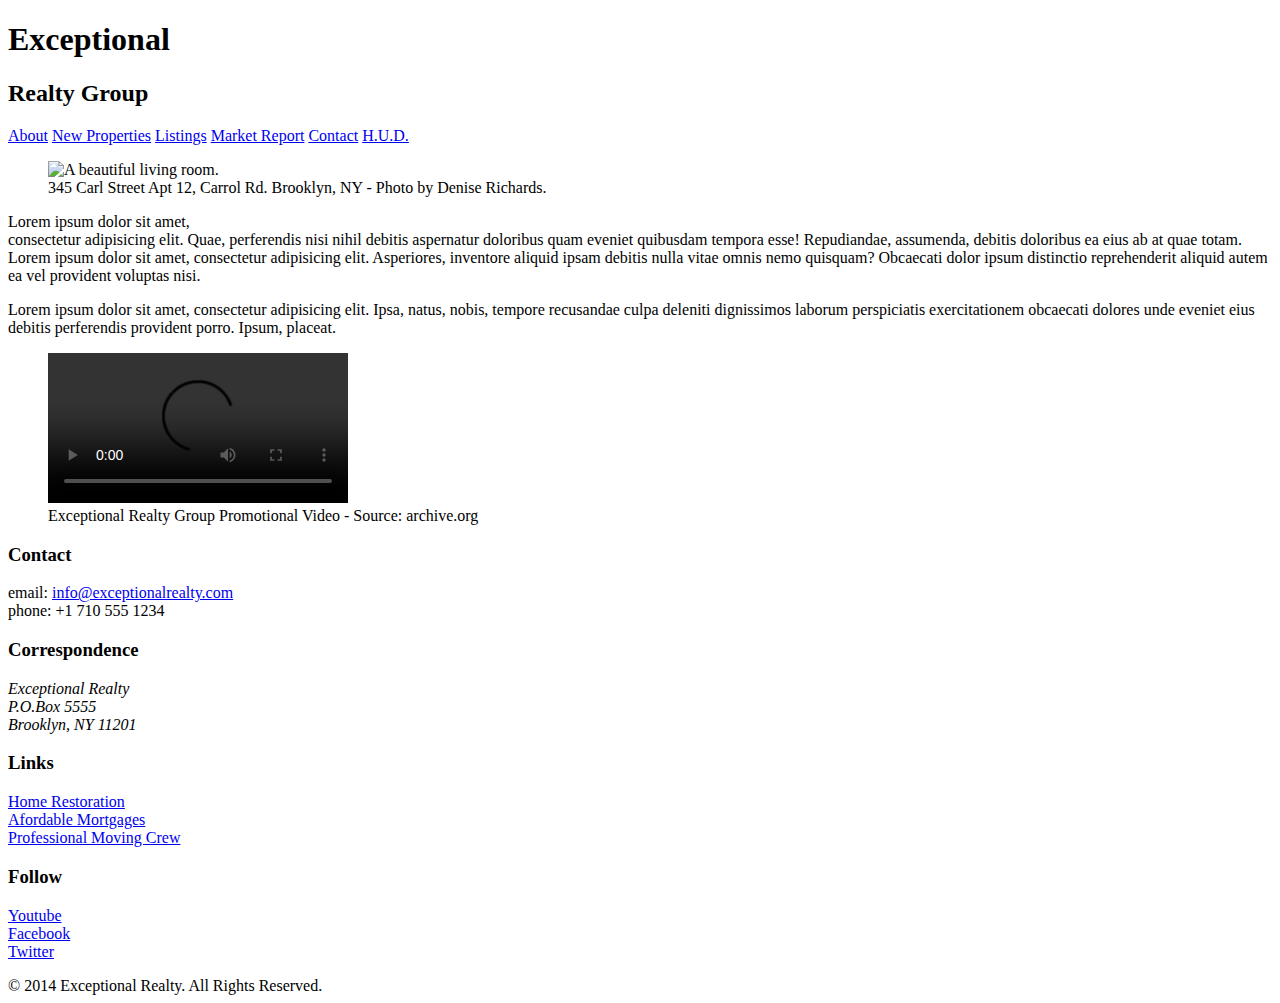
==== index.html @ dc6e47a8 "automatically backed up by learn" ====
<!DOCTYPE html>
<html lang="en">
  <head>
    <meta charset="UTF-8">
    <title>Exceptional Realty Group - Luxury Homes - About</title>
    <link rel="stylesheet" href="CSS/stylesheet.css">
  </head>
  <body>
    <header>
      <!-- logo -->
      <h1>Exceptional</h1>
      <h2>Realty Group</h2>

      <nav>
        <a href="index.html">About</a> <a href="new-properties.html">New Properties</a> <a href="real-estate-listings.html">Listings</a> <a href="market-report.html">Market Report</a> <a href="contact.html">Contact</a> <a href="http://hud.gov" target="_blank">H.U.D.</a>
      </nav>
    </header>

    <section id="featured-property">
      <figure>
        <img src="images/intro-pic.jpg" alt="A beautiful living room." title="Welcome to Exceptional Realty Group">
        <figcaption>345 Carl Street Apt 12, Carrol Rd. Brooklyn, NY - Photo by Denise Richards.</figcaption>
      </figure>

      <p>Lorem ipsum dolor sit amet,<br> consectetur adipisicing elit. Quae, perferendis nisi nihil debitis aspernatur doloribus quam eveniet quibusdam tempora esse! Repudiandae, assumenda, debitis doloribus ea eius ab at quae totam. Lorem ipsum dolor sit amet, consectetur adipisicing elit. Asperiores, inventore aliquid ipsam debitis nulla vitae omnis nemo quisquam? Obcaecati dolor ipsum distinctio reprehenderit aliquid autem ea vel provident voluptas nisi.</p>
      <p>Lorem ipsum dolor sit amet, consectetur adipisicing elit. Ipsa, natus, nobis, tempore recusandae culpa deleniti dignissimos laborum perspiciatis exercitationem obcaecati dolores unde eveniet eius debitis perferendis provident porro. Ipsum, placeat.</p>
    </section>

    <section id="promotional">
      <figure>
        <video controls>
          <source src="videos/real-estate.mp4" type="video/mp4"> 
          <source src="videos/real-estate.ogv" type="video/ogg">
          Your browser does not support HTML5 video. <a href="http://browsehappy.com" target="_blank">Please upgrade your browser</a>.
        </video>
        <figcaption>Exceptional Realty Group Promotional Video - Source: archive.org</figcaption>
      </figure>
    </section>

    <section id="details">
      <div>
        <h3>Contact</h3>
        <p>
          email: <a href="mailto:info@exceptionalrealty.com">info@exceptionalrealty.com</a><br>
          phone: +1 710 555 1234
        </p>
        <h3>Correspondence</h3>
        <address>
          Exceptional Realty<br>
          P.O.Box 5555<br>
          Brooklyn, NY 11201
        </address>
      </div>

      <div>
        <h3>Links</h3>
        <p>
          <a href="#" target="_blank">Home Restoration</a><br>
          <a href="#" target="_blank">Afordable Mortgages</a><br>
          <a href="#" target="_blank">Professional Moving Crew</a>
        </p>
      </div>

      <div>
        <h3>Follow</h3>
        <p>
          <a href="#" target="_blank">Youtube</a><br>
          <a href="#" target="_blank">Facebook</a><br>
          <a href="#" target="_blank">Twitter</a>
        </p>
      </div>
    </section>

    <footer>
      &copy; 2014 Exceptional Realty. All Rights Reserved.
    </footer>

  </body>
</html>
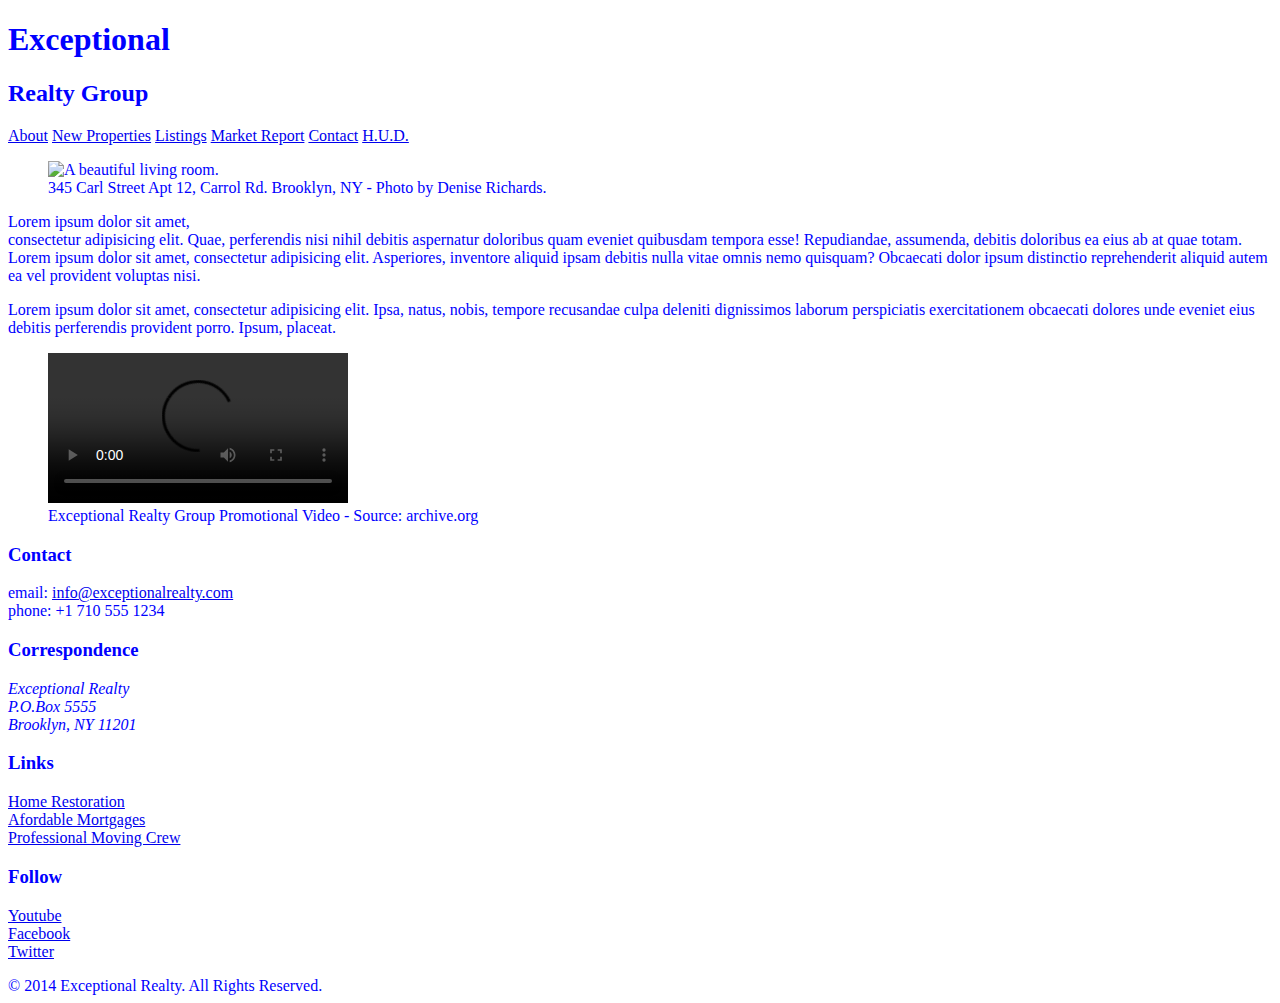
==== commit 6251f018: "automatically backed up by learn" ====
--- a/index.html
+++ b/index.html
@@ -4,6 +4,7 @@
     <meta charset="UTF-8">
     <title>Exceptional Realty Group - Luxury Homes - About</title>
     <link rel="stylesheet" href="CSS/stylesheet.css">
+    <link rel="stylesheet" href="">
   </head>
   <body>
     <header>
--- a/CSS/stylesheet.css
+++ b/CSS/stylesheet.css
@@ -0,0 +1,3 @@
+body {
+  color: blue;
+}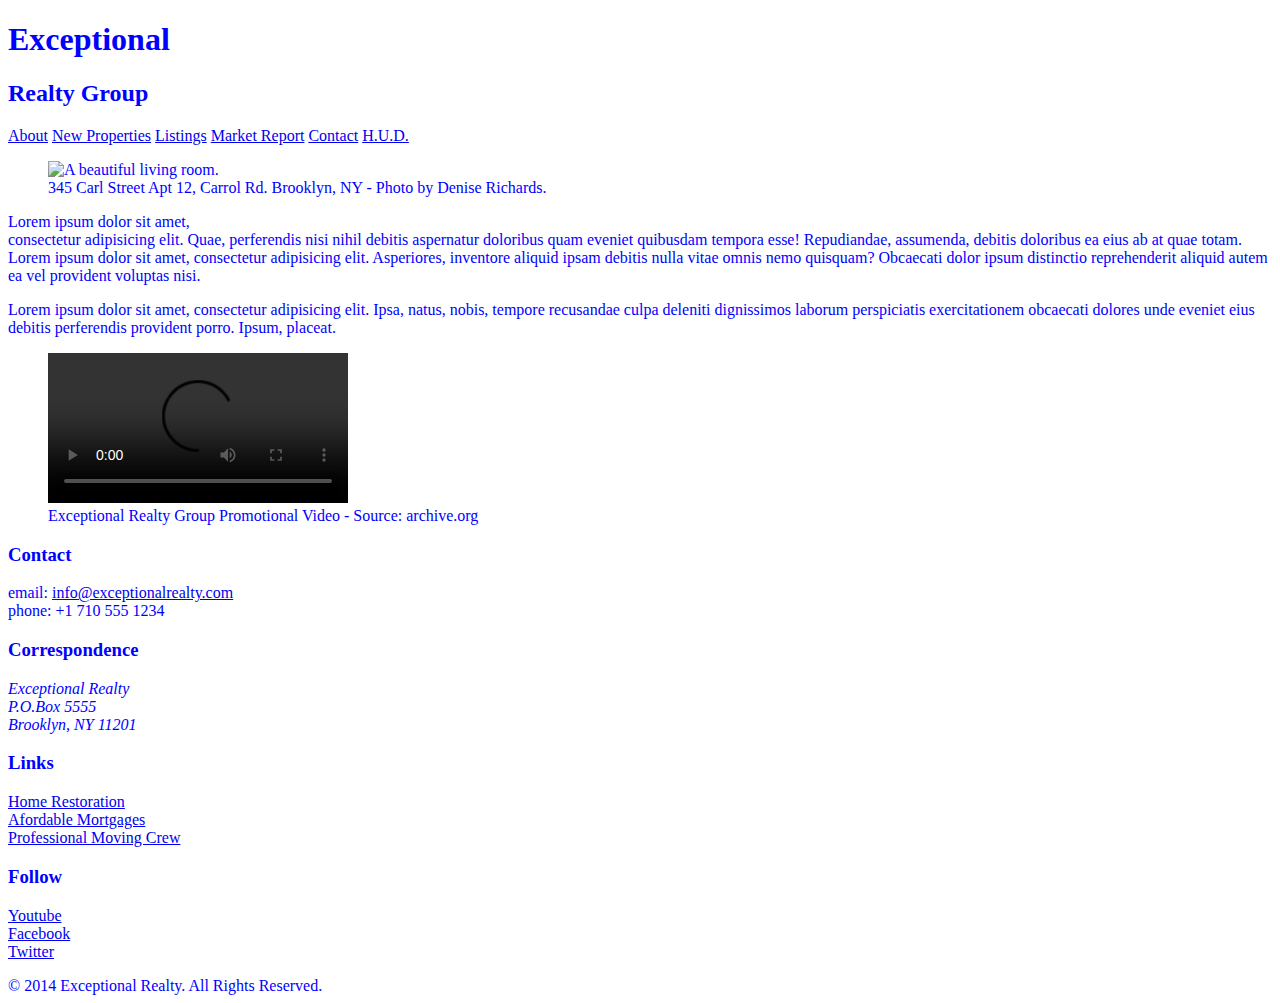
==== commit c17fd9be: "automatically backed up by learn" ====
--- a/index.html
+++ b/index.html
@@ -4,7 +4,8 @@
     <meta charset="UTF-8">
     <title>Exceptional Realty Group - Luxury Homes - About</title>
     <link rel="stylesheet" href="CSS/stylesheet.css">
-    <link rel="stylesheet" href="">
+    <link rel="stylesheet" href="https://cdnjs.cloudflare.com/ajax/libs/normalize/8.0.0/normalize.min.css">
+    <script src=""></script>
   </head>
   <body>
     <header>
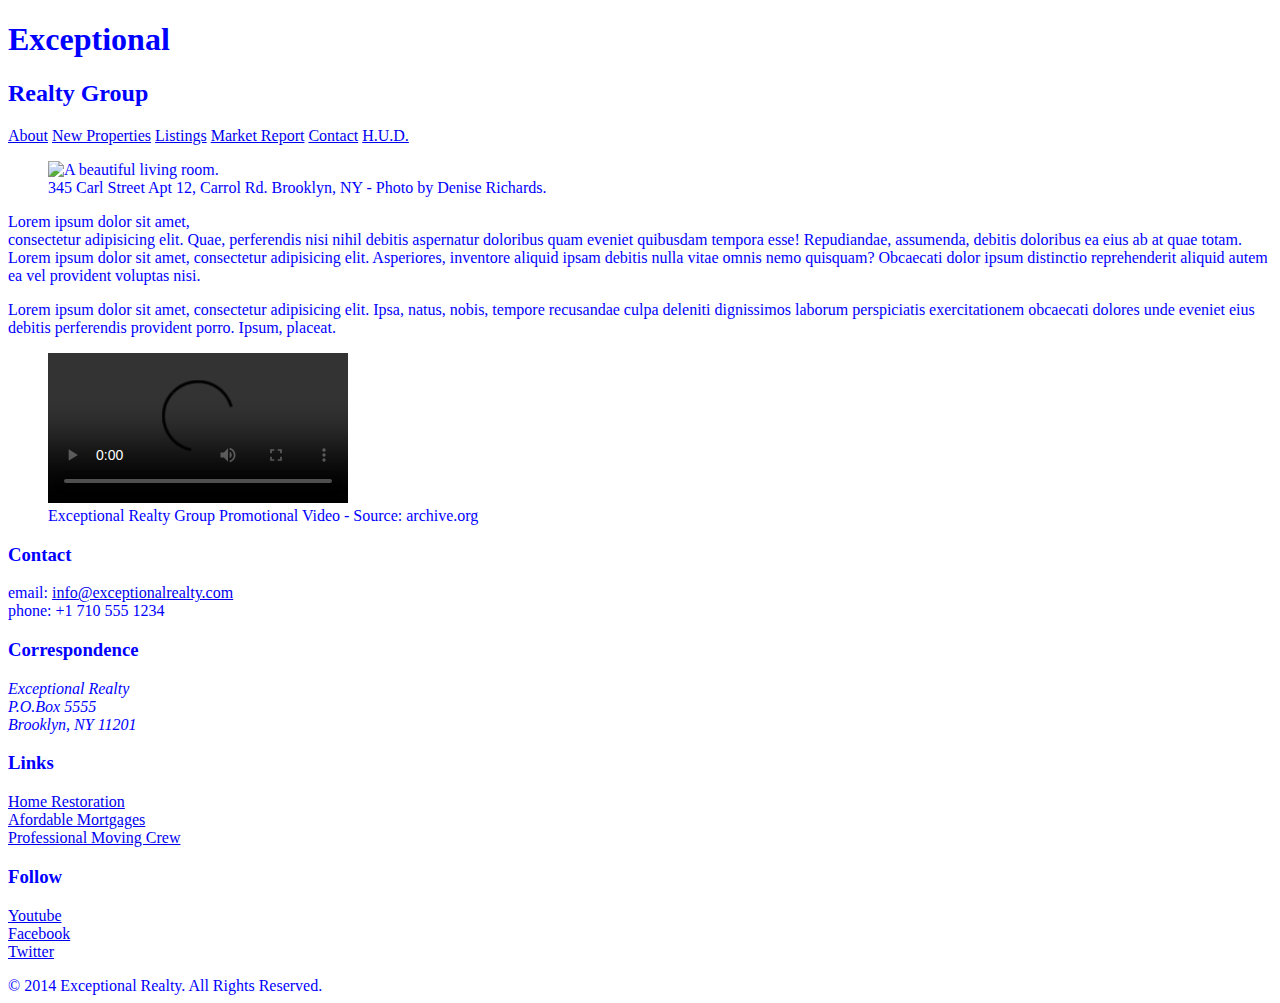
==== commit d80e19f0: "automatically backed up by learn" ====
--- a/index.html
+++ b/index.html
@@ -5,7 +5,7 @@
     <title>Exceptional Realty Group - Luxury Homes - About</title>
     <link rel="stylesheet" href="CSS/stylesheet.css">
     <link rel="stylesheet" href="https://cdnjs.cloudflare.com/ajax/libs/normalize/8.0.0/normalize.min.css">
-    <script src=""></script>
+    <script src="https://cdnjs.cloudflare.com/ajax/libs/modernizr/2.8.3/modernizr.min.js"></script>
   </head>
   <body>
     <header>
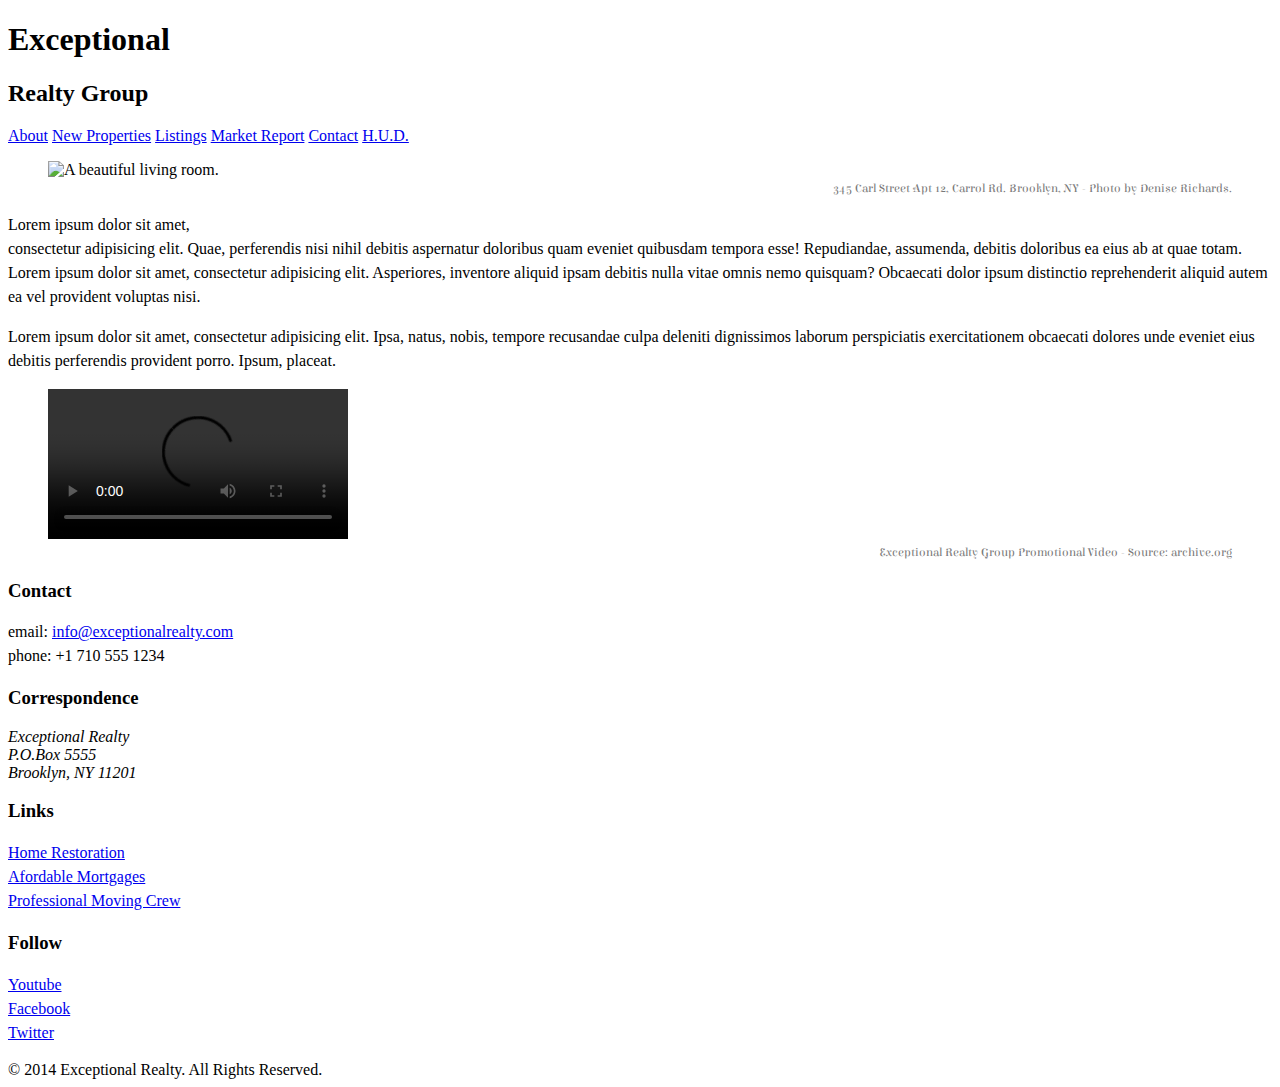
==== commit f4184a65: "automatically backed up by learn" ====
--- a/index.html
+++ b/index.html
@@ -9,10 +9,10 @@
   </head>
   <body>
     <header>
-      <!-- logo -->
-      <h1>Exceptional</h1>
-      <h2>Realty Group</h2>
-
+      <div id= "logo">
+        <h1>Exceptional</h1>
+        <h2>Realty Group</h2>
+      </div>
       <nav>
         <a href="index.html">About</a> <a href="new-properties.html">New Properties</a> <a href="real-estate-listings.html">Listings</a> <a href="market-report.html">Market Report</a> <a href="contact.html">Contact</a> <a href="http://hud.gov" target="_blank">H.U.D.</a>
       </nav>
--- a/CSS/stylesheet.css
+++ b/CSS/stylesheet.css
@@ -1,3 +1,41 @@
-body {
-  color: blue;
-}+@import url('https://fonts.googleapis.com/css?family=Elsie+Swash+Caps');
+@import url('https://fonts.googleapis.com/css?family=Clicker+Script');
+/* CSS3 Stylesheet */
+
+
+/* 
+
+selector {
+  property: value;
+  property: value;
+}
+
+*/
+
+/*Type selector  */
+
+p {
+  font-size: 1em; /*1em = 16px  */
+  line-height: 1.5em;
+}
+
+figcaption {
+  /* font-weight: normal;
+  font-size: 0.75em;
+  line-height: 1.5em;
+  font-family: Georgia, "New Times Roman", serif; */
+  font: normal 0.75em/1.5em 'Elsie Swash Caps', cursive;
+  color: #777;
+  text-align: right;
+}
+
+/* Class selector (applied to as many elements as you like) */
+
+.milk-text { /* select elements with class="milk-text"*/
+  font: bold 2.6em 'Elsie Swash Caps', cursive;
+  color: white;
+  text-shadow: 0 2px 3px #000;
+}
+
+/* ID selector  (apply to one unique element per page)*/
+
